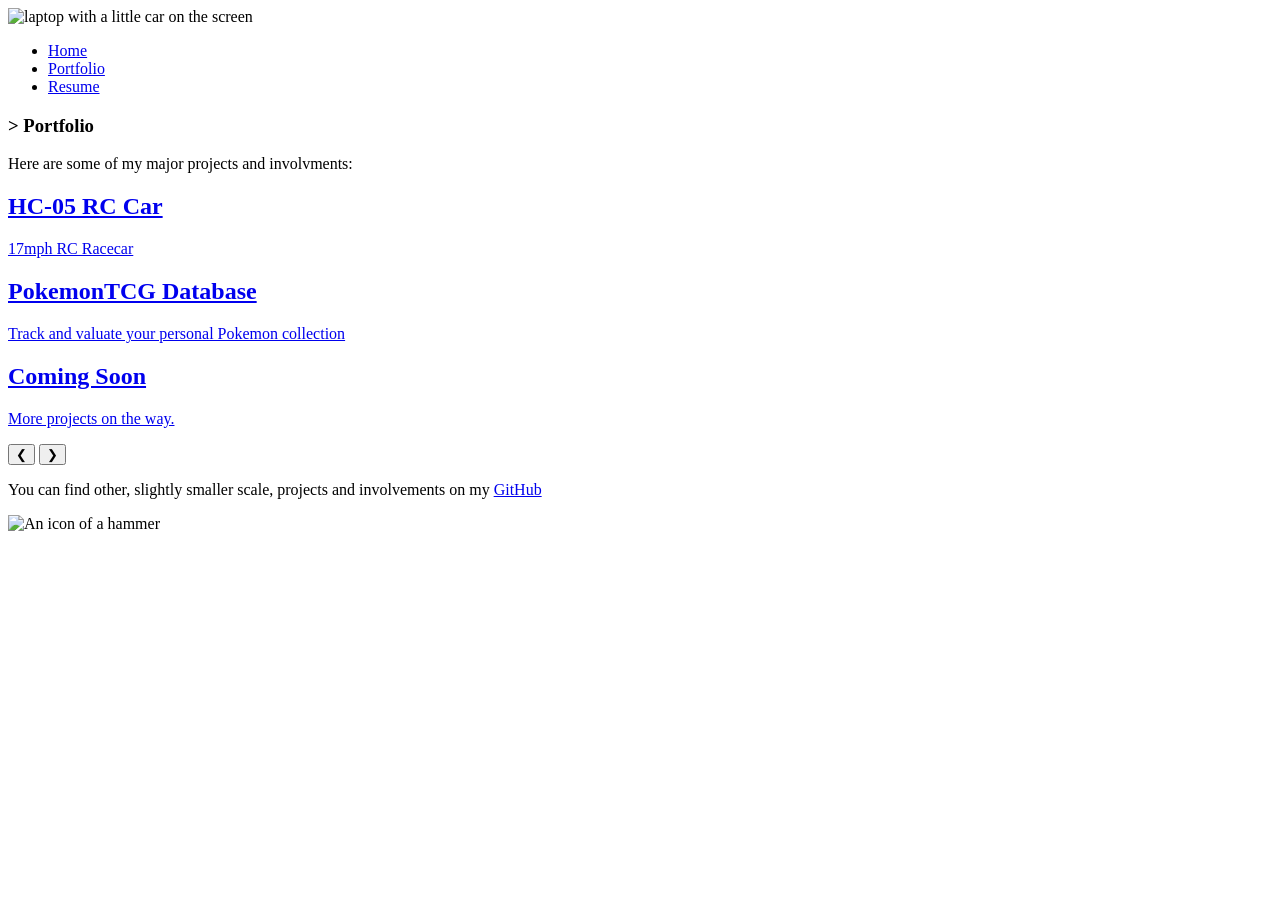
==== portfolio.html @ 91017b0f "Add files via upload" ====
<!DOCTYPE html>
<html>
    <head>
        
        <title>Sam Lewis | Software Developer Crafting Cool, Creative Solutions</title> <!--title-->

        <!--stuff to handle the favicon-->
        <link rel="apple-touch-icon" sizes="180x180" href="/assets/favicon_io/apple-touch-icon.png">
        <link rel="icon" type="image/png" sizes="32x32" href="/assets/favicon_io/favicon-32x32.png">
        <link rel="icon" type="image/png" sizes="16x16" href="/assets/favicon_io/favicon-16x16.png">
        <link rel="manifest" href="/assets/favicon_io/site.webmanifest">
        
        <!--meta tags-->
        <meta name="description" content="Sam Lewis is a creative software developer exploring web development and AI, leveraging computers to create cool creative solutions to problems and ideas. Sam is currently a computer science student at Florida Southern College.">
        <meta charset="utf-8">
        <meta name="viewport" content="width=device-width, initial-scale=1, shrink-to-fit=no">

        <!--google font-->
        <link href="https://fonts.googleapis.com/css2?family=Nunito:wght@300;400;500;600&display=swap" rel="stylesheet">

        <!--linking the custom css rules that style the page-->
        <link rel="stylesheet" type="text/css" href="/css/portfolio.css">

        <!--linking the bvambient stylesheet for the background-->
        <link rel="stylesheet" type="text/css" href="/css/bvambient.css">

    </head>
    <body>
        
        <!--ambient div that generates the background-->
        <div id="ambient" style="overflow: hidden; position:fixed; width:100%; height:100%;"></div>

        <!--main content of the portfolio page-->
        <main>

            <!--custom navbar-->
            <nav class="navbar">
                <div class="navbar-container">
                    <!--navbar brand image-->
                    <a class="logo" id="collapse">
                        <img src="/assets/favicon_io/android-chrome-192x192.png" alt="laptop with a little car on the screen">
                    </a>
                    <!--navigation links-->
                    <ul class="navbar-links" id="navbar-links">
                        <li><a href="/pages/index.html">Home</a></li>
                        <li><a href="/pages/portfolio.html">Portfolio</a></li>
                        <li><a href="/pages/resume.html">Resume</a></li>
                    </ul>
                </div>
            </nav>

            <!--portfolio stuff grid-->
            <div class="portfolio-grid-container">
                <div class="portfolio-header">
                    <h3>> Portfolio</h3>
                </div>
                <div class="portfolio-text">
                    <p>Here are some of my major projects and involvments:</p>
                </div>
                <div class="gallery">
                    <div class="gallery-item active" style="background-image: url('/assets/rc-car-poster.png');">
                        <a href="https://github.com/SamLewis347/Arduino-HC-05-RC-Car" target="_blank" class="gallery-link">
                            <div class="text-overlay">
                                <h2 class="gallery-title">HC-05 RC Car</h2>
                                <p class="gallery-desc">17mph RC Racecar</p>
                            </div>
                        </a>
                    </div>
                    <div class="gallery-item" style="background-image: url('/assets/pokemon-tcg-database.png');">
                        <a href="https://github.com/QuadeLeonard211/PokemonTCGDatabase" target="_blank" class="gallery-link">
                            <div class="text-overlay">
                                <h2 class="gallery-title">PokemonTCG Database</h2>
                                <p class="gallery-desc">Track and valuate your personal Pokemon collection</p>
                            </div>
                        </a>
                    </div>
                    <div class="gallery-item" style="background-image: url('/assets/coming-soon.jpg');">
                        <a href="https://google.com" target="_blank" class="gallery-link">
                            <div class="text-overlay">
                                <h2 class="gallery-title">Coming Soon</h2>
                                <p class="gallery-desc">More projects on the way.</p>
                            </div>
                        </a>
                    </div>
                    <button class="prev">&#10094;</button>
                    <button class="next">&#10095;</button>
                </div>
                <div class="portfolio-subtext">
                    <p>You can find other, slightly smaller scale, projects and involvements on my <a href="https://github.com/SamLewis347">GitHub</a></p>
                </div>
                <div class="portfolio-image">
                    <img src="/assets/hammer-icon.png" alt="An icon of a hammer">
                </div>
            </div>
            
        </main>

        <!--calling the framework script for the bvambient dynamic particle background-->
        <script src="/src/bvambient.js"></script>

        <!--script I wrote using the bvambient framework generates the particle background you see on the page-->
        <script src="/src/background.js"></script>

        <!--calling the general script that applies to all pages of the website-->
        <script src="/src/script.js"></script>

        <!--calling the script that handles the function of elements only on the homepage that need js-->
        <script src="/src/portfolio.js"></script>

    </body>
</html>
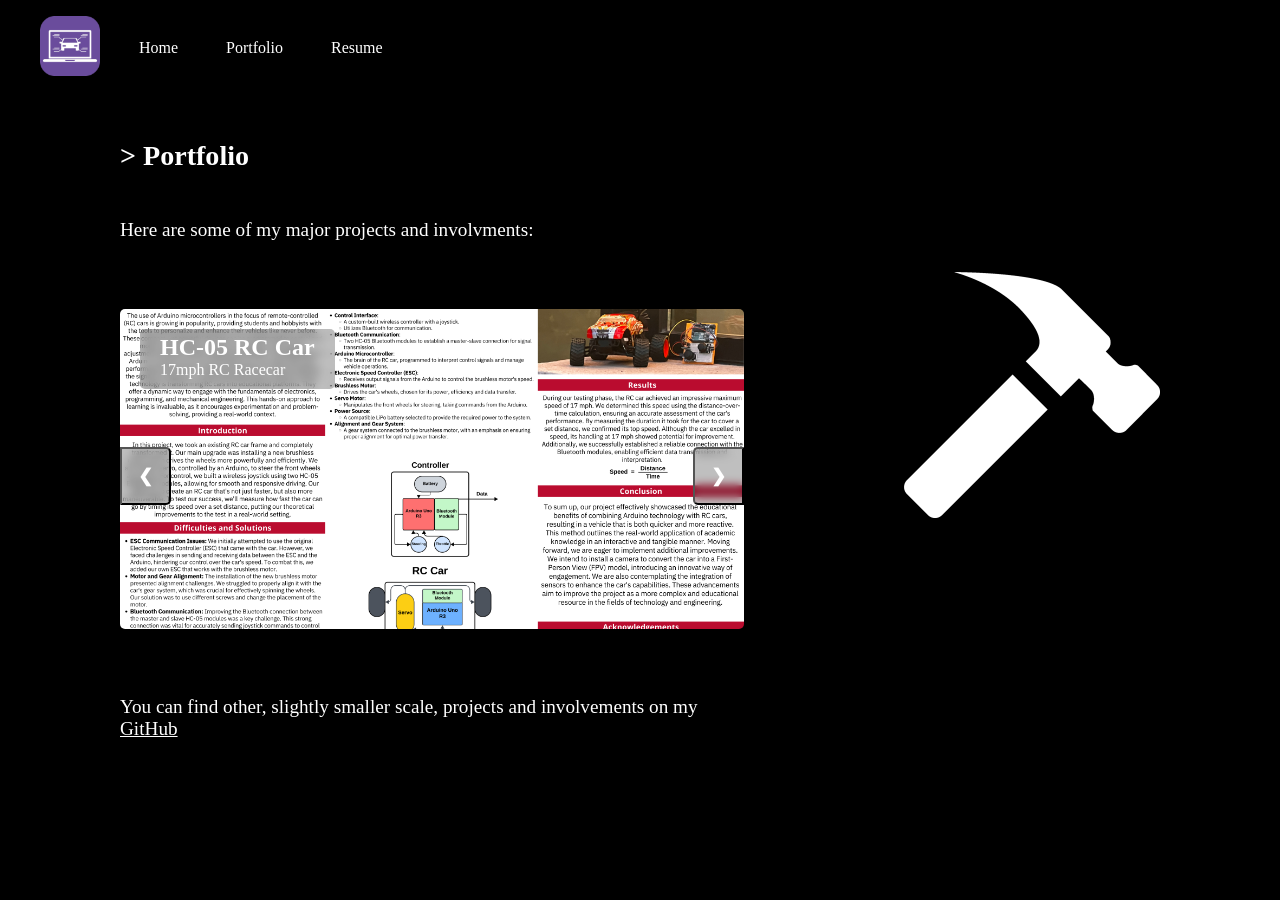
==== commit 7a6551b4: "Update portfolio.html" ====
--- a/portfolio.html
+++ b/portfolio.html
@@ -5,10 +5,10 @@
         <title>Sam Lewis | Software Developer Crafting Cool, Creative Solutions</title> <!--title-->
 
         <!--stuff to handle the favicon-->
-        <link rel="apple-touch-icon" sizes="180x180" href="/assets/favicon_io/apple-touch-icon.png">
-        <link rel="icon" type="image/png" sizes="32x32" href="/assets/favicon_io/favicon-32x32.png">
-        <link rel="icon" type="image/png" sizes="16x16" href="/assets/favicon_io/favicon-16x16.png">
-        <link rel="manifest" href="/assets/favicon_io/site.webmanifest">
+        <link rel="apple-touch-icon" sizes="180x180" href="/favicon_io/apple-touch-icon.png">
+        <link rel="icon" type="image/png" sizes="32x32" href="/favicon_io/favicon-32x32.png">
+        <link rel="icon" type="image/png" sizes="16x16" href="/favicon_io/favicon-16x16.png">
+        <link rel="manifest" href="/favicon_io/site.webmanifest">
         
         <!--meta tags-->
         <meta name="description" content="Sam Lewis is a creative software developer exploring web development and AI, leveraging computers to create cool creative solutions to problems and ideas. Sam is currently a computer science student at Florida Southern College.">
@@ -19,10 +19,10 @@
         <link href="https://fonts.googleapis.com/css2?family=Nunito:wght@300;400;500;600&display=swap" rel="stylesheet">
 
         <!--linking the custom css rules that style the page-->
-        <link rel="stylesheet" type="text/css" href="/css/portfolio.css">
+        <link rel="stylesheet" type="text/css" href="/portfolio.css">
 
         <!--linking the bvambient stylesheet for the background-->
-        <link rel="stylesheet" type="text/css" href="/css/bvambient.css">
+        <link rel="stylesheet" type="text/css" href="/bvambient.css">
 
     </head>
     <body>
@@ -38,13 +38,13 @@
                 <div class="navbar-container">
                     <!--navbar brand image-->
                     <a class="logo" id="collapse">
-                        <img src="/assets/favicon_io/android-chrome-192x192.png" alt="laptop with a little car on the screen">
+                        <img src="/android-chrome-192x192.png" alt="laptop with a little car on the screen">
                     </a>
                     <!--navigation links-->
                     <ul class="navbar-links" id="navbar-links">
-                        <li><a href="/pages/index.html">Home</a></li>
-                        <li><a href="/pages/portfolio.html">Portfolio</a></li>
-                        <li><a href="/pages/resume.html">Resume</a></li>
+                        <li><a href="/index.html">Home</a></li>
+                        <li><a href="/portfolio.html">Portfolio</a></li>
+                        <li><a href="/resume.html">Resume</a></li>
                     </ul>
                 </div>
             </nav>
@@ -58,7 +58,7 @@
                     <p>Here are some of my major projects and involvments:</p>
                 </div>
                 <div class="gallery">
-                    <div class="gallery-item active" style="background-image: url('/assets/rc-car-poster.png');">
+                    <div class="gallery-item active" style="background-image: url('/rc-car-poster.png');">
                         <a href="https://github.com/SamLewis347/Arduino-HC-05-RC-Car" target="_blank" class="gallery-link">
                             <div class="text-overlay">
                                 <h2 class="gallery-title">HC-05 RC Car</h2>
@@ -66,7 +66,7 @@
                             </div>
                         </a>
                     </div>
-                    <div class="gallery-item" style="background-image: url('/assets/pokemon-tcg-database.png');">
+                    <div class="gallery-item" style="background-image: url('/pokemon-tcg-database.png');">
                         <a href="https://github.com/QuadeLeonard211/PokemonTCGDatabase" target="_blank" class="gallery-link">
                             <div class="text-overlay">
                                 <h2 class="gallery-title">PokemonTCG Database</h2>
@@ -74,7 +74,7 @@
                             </div>
                         </a>
                     </div>
-                    <div class="gallery-item" style="background-image: url('/assets/coming-soon.jpg');">
+                    <div class="gallery-item" style="background-image: url('/coming-soon.jpg');">
                         <a href="https://google.com" target="_blank" class="gallery-link">
                             <div class="text-overlay">
                                 <h2 class="gallery-title">Coming Soon</h2>
@@ -89,23 +89,23 @@
                     <p>You can find other, slightly smaller scale, projects and involvements on my <a href="https://github.com/SamLewis347">GitHub</a></p>
                 </div>
                 <div class="portfolio-image">
-                    <img src="/assets/hammer-icon.png" alt="An icon of a hammer">
+                    <img src="/hammer-icon.png" alt="An icon of a hammer">
                 </div>
             </div>
             
         </main>
 
         <!--calling the framework script for the bvambient dynamic particle background-->
-        <script src="/src/bvambient.js"></script>
+        <script src="/bvambient.js"></script>
 
         <!--script I wrote using the bvambient framework generates the particle background you see on the page-->
-        <script src="/src/background.js"></script>
+        <script src="/background.js"></script>
 
         <!--calling the general script that applies to all pages of the website-->
-        <script src="/src/script.js"></script>
+        <script src="/script.js"></script>
 
         <!--calling the script that handles the function of elements only on the homepage that need js-->
-        <script src="/src/portfolio.js"></script>
+        <script src="/portfolio.js"></script>
 
     </body>
-</html>+</html>
--- a/portfolio.css
+++ b/portfolio.css
@@ -0,0 +1,279 @@
+/* basic site styling */
+* {
+    box-sizing: border-box;
+    font-family: Nunito;
+}
+
+body, html {
+    background-color: black;
+    margin: 0;
+    min-width: 320px;
+    min-height: 100vh;
+}
+
+a{
+    color: white;
+}
+
+a:hover{
+    color: #663399;
+}
+
+/* navbar styles */
+.navbar {
+    background-color: rgba(0, 0, 0, 0.5); /* semi-transparent black background */
+    backdrop-filter: blur(5px); /* adds a blur effect to the background behind the navbar */
+    padding: 1rem;
+    position: sticky;
+    top: 0;
+    width: 100%;
+    z-index: 9999;
+}
+
+.navbar-container {
+    display: flex;
+    justify-content: space-between; /* space out the logo and links */
+    align-items: center;
+    width: 100%; /* full width */
+    padding: 0 1.5rem; /* reduce the right and left padding to bring logo closer to left */
+}
+
+.logo img {
+    max-width: 100%; /* ensure the image doesn't exceed its container */
+    height: auto; /* maintain aspect ratio */
+    width: auto; /* ensure it scales smoothly */
+    max-height: 50px; /* adjust size of the logo */
+    margin-right: 20px;
+}
+
+.navbar-links {
+    list-style: none;
+    display: flex;
+    margin: 0;
+}
+
+.navbar-links li {
+    margin: 0 1rem;
+}
+
+.navbar-links a {
+    text-decoration: none;
+    color: white;
+    font-size: 1rem;
+    padding: 0.5rem;
+    transition: color 0.3s, background-color 0.3s;
+}
+
+.navbar-links a:hover {
+    color: #663399;
+}
+
+/* default styles for mobile (navbar is a collapsed menu) */
+.navbar-links {
+    display: none; /* hide navbar links by default */
+    width: 100%;
+    text-align: center;
+    top: 70px; /* position it right below the navbar */
+    left: 0;
+    background-color: transparent; /* match the navbar background */
+    padding: 1rem 0; /* add padding for the links */
+    flex-direction: column; /* stack the links vertically */
+}
+
+.navbar-links.active {
+    display: flex; /* show links when the "active" class is added */
+}
+
+.navbar-links li {
+    margin: 1rem 0; /* vertical spacing between links */
+}
+
+/* styles for the gallery carousel */
+.gallery {
+    margin-top: 3rem;
+    margin-bottom: 3rem;
+    position: relative;
+    width: 100%;
+    height: 20rem;
+    overflow: hidden;
+    border-radius: 5px;
+    grid-area: portfolio-gallery;
+}
+
+.gallery-item {
+    position: absolute;
+    opacity: 0;
+    width: 100%;
+    height: 100%;
+    background-size: cover;
+    background-position: center;
+    transition: opacity 1s ease-in-out;
+}
+
+.gallery-item.active {
+    opacity: 1;
+}
+
+.text-overlay {
+    position: absolute;
+    top: 20px;
+    left: 20px;
+    background: rgba(0, 0, 0, 0.25);
+    color: white;
+    padding-bottom: 10px;
+    padding-left: 20px;
+    padding-right: 20px;
+    padding-top: 5px;
+    border-radius: 5px;
+    backdrop-filter: blur(5px);
+}
+
+.prev, .next {
+    cursor: pointer;
+    position: absolute;
+    top: 50%;
+    width: auto;
+    margin-top: -22px;
+    padding: 16px;
+    color: white;
+    font-weight: bold;
+    font-size: 18px;
+    transition: 0.6s ease;
+    border-radius: 0 5px 5px 0;
+    user-select: none;
+    background-color: rgba(0,0,0,0.25);
+    backdrop-filter: blur(5px);
+    transition: 0.6s ease;
+    z-index: 3;
+}
+
+.next {
+    right: 0;
+    border-radius: 5px 0 0 5px;
+}
+
+.prev:hover, .next:hover {
+    background-color: rgba(0,0,0,0.8);
+    border-color: #fff;
+}
+
+.gallery-title, .gallery-desc {
+    color: #fff;
+    margin: 0px;
+}
+.gallery-title {
+    font-weight: bold;
+}
+
+.gallery-link {
+    display: block;
+    width: 100%;
+    height: 100%;
+    text-decoration: none; /* Remove underline from links */
+    color: inherit; /* Inherit text color */
+    position: relative; /* Ensure the link covers its parent */
+    z-index: 2; /* Ensure the link is above other elements */
+}
+
+/* styles for the portfolio grid */
+.portfolio-header{
+    background-color: rgba(0, 0, 0, 0.5); /* semi-transparent black background */
+    backdrop-filter: blur(5px); /* adds a blur effect to the background behind the navbar */
+    font-size: 1.5rem;
+    border-top-left-radius: 25px;
+    border-top-right-radius: 25px;
+    grid-area: portfolio-header;
+}
+
+.portfolio-text{
+    background-color: rgba(0, 0, 0, 0.5); /* semi-transparent black background */
+    backdrop-filter: blur(5px); /* adds a blur effect to the background behind the navbar */
+    font-size: 1.2rem;
+    border-top-right-radius: 25px;
+    border-bottom-right-radius: 25px;
+    border-bottom-left-radius: 25px;
+    grid-area: portfolio-text;
+}
+
+.portfolio-subtext{
+    background-color: rgba(0, 0, 0, 0.5); /* semi-transparent black background */
+    backdrop-filter: blur(5px); /* adds a blur effect to the background behind the navbar */
+    font-size: 1.2rem;
+    border-top-right-radius: 25px;
+    border-bottom-right-radius: 25px;
+    border-bottom-left-radius: 25px;
+    grid-area: portfolio-subtext;
+}
+
+.portfolio-image{
+    display: none;
+}
+
+.portfolio-image > img{
+    object-fit: contain;
+    width: 100%;
+    height: 100%;  /* This will make the image fill the available height */
+    border-radius: 25px;
+}
+
+.portfolio-grid-container{
+    color: white;
+    text-align: start;
+    display: grid;
+    place-items: start;
+    margin: 1rem;
+    grid-template-columns: repeat(12, 1fr);
+    grid-template-areas:
+        '. portfolio-header portfolio-header portfolio-header portfolio-header portfolio-header portfolio-header portfolio-header portfolio-header portfolio-header portfolio-header .'
+        '. portfolio-text portfolio-text portfolio-text portfolio-text portfolio-text portfolio-text portfolio-text portfolio-text portfolio-text portfolio-text .'
+        '. portfolio-gallery portfolio-gallery portfolio-gallery portfolio-gallery portfolio-gallery portfolio-gallery portfolio-gallery portfolio-gallery portfolio-gallery portfolio-gallery .'
+        '. portfolio-subtext portfolio-subtext portfolio-subtext portfolio-subtext portfolio-subtext portfolio-subtext portfolio-subtext portfolio-subtext portfolio-subtext portfolio-subtext .';
+    gap: 0;
+    position: relative;
+    z-index: 1;
+}
+
+/* media query to make the site change for full size non mobile screens */
+@media screen and (min-width: 64rem) {
+
+    /* media query stuff for desktop screen navbar */
+    .navbar-container {
+        justify-content: space-between; /* space out the logo and links across the navbar */
+    }
+
+    .logo img {
+        max-height: 60px; /* adjust logo size on large screens */
+    }
+
+    .navbar-links {
+        display: flex; /* display links horizontally */
+        position: static; /* remove absolute positioning */
+        flex-direction: row; /* display links in a row */
+        text-align: right; /* align text to the right */
+        background-color: transparent; /* remove background color */
+        padding: 0; /* remove extra padding */
+    }
+
+    .navbar-links li {
+        margin: 0 1rem; /* horizontal spacing for large screens */
+    }
+
+    /* media query stuff for the portfolio */
+    .portfolio-grid-container{
+        margin-left: 1rem;
+        grid-template-areas:
+            '. portfolio-header portfolio-header portfolio-header portfolio-header portfolio-header portfolio-header . . . . .'
+            '. portfolio-text portfolio-text portfolio-text portfolio-text portfolio-text portfolio-text . . . . .'
+            '. portfolio-gallery portfolio-gallery portfolio-gallery portfolio-gallery portfolio-gallery portfolio-gallery . . . . .'
+            '. portfolio-subtext portfolio-subtext portfolio-subtext portfolio-subtext portfolio-subtext portfolio-subtext . . . . .';
+    }
+    .portfolio-image{
+        margin-left: 10rem;
+        margin-top: 10rem;
+        grid-column: span 4;
+        grid-row: span 4;
+        max-width: 100%;
+        display: block;
+        background-size: cover;
+    }
+}
--- a/bvambient.css
+++ b/bvambient.css
@@ -0,0 +1,13 @@
+/* *****************************
+
+BVAmbient - VanillaJS Particle Background
+Developed by: Bruno Vieira
+
+**************************** */
+
+.bvambient_particle
+{
+	position: absolute;
+	pointer-events: none;
+	transition: top linear, left linear;
+}
